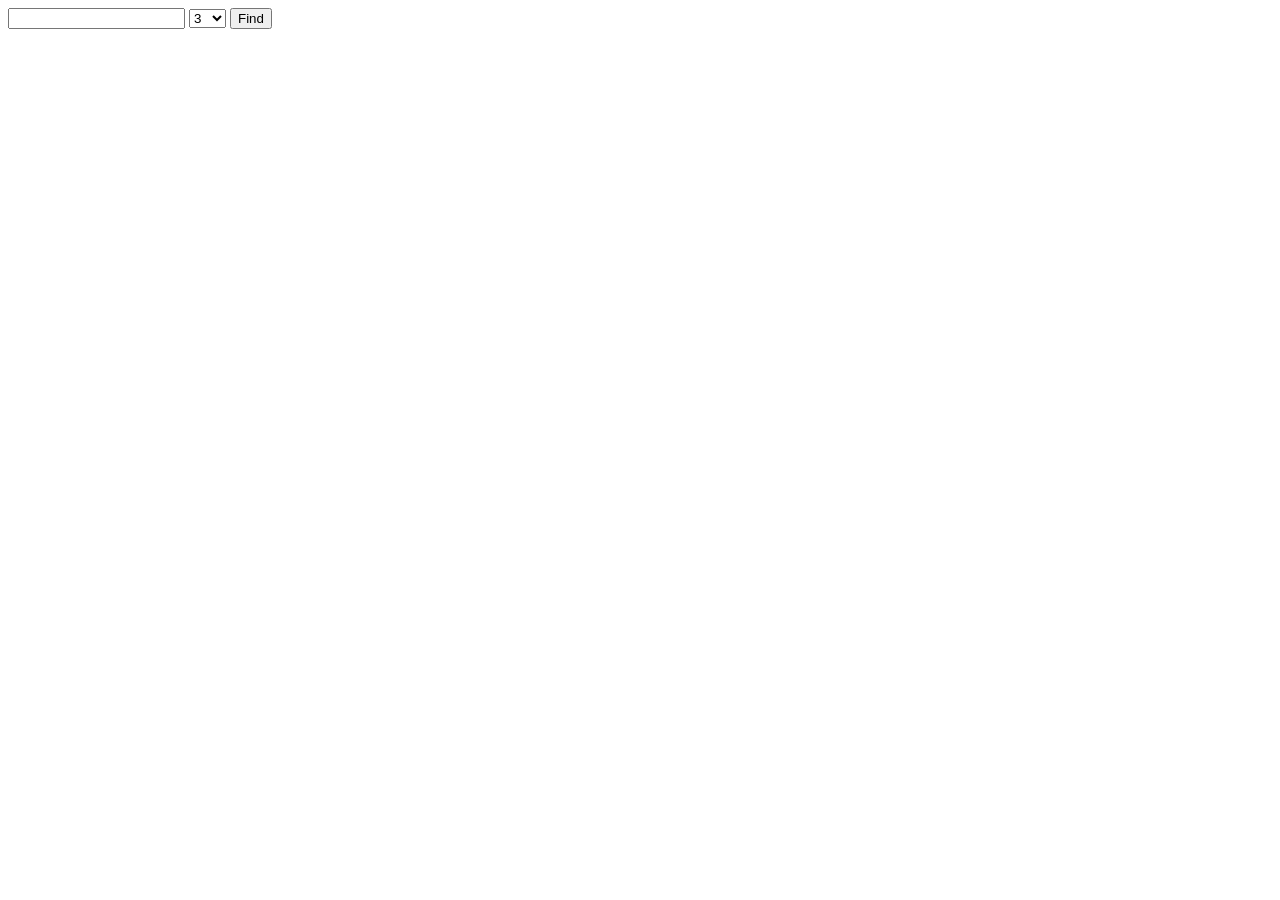
==== src/index.html @ ee22196a "Initial commit" ====
<!DOCTYPE html>
<html lang="en">
  <head>
    <meta charset="UTF-8" />
    <meta http-equiv="X-UA-Compatible" content="IE=edge" />
    <meta name="viewport" content="width=device-width, initial-scale=1.0" />
    <title>Document</title>
  </head>

  <body>
    <!-- <form action="submit" class="js-search">
        <input type="text" name="query">
        <select name="days">
            <option value="3">3</option>
            <option value="5">5</option>
            <option value="7">7</option>
            <option value="10">10</option>
            <option value="14">14</option>
        </select>
        <button>Шукати</button>
    </form>
    <ul class="js-list">

    </ul> -->

    <form action="submit" class="js-search">
      <input type="text" name="query" />
      <select name="days">
        <option value="3">3</option>
        <option value="5">5</option>
        <option value="7">7</option>
        <option value="10">10</option>
        <option value="14">14</option>
      </select>
      <button>Find</button>
    </form>
    <ul class="js-list"></ul>
    <script src="./script.js"></script>
  </body>
</html>
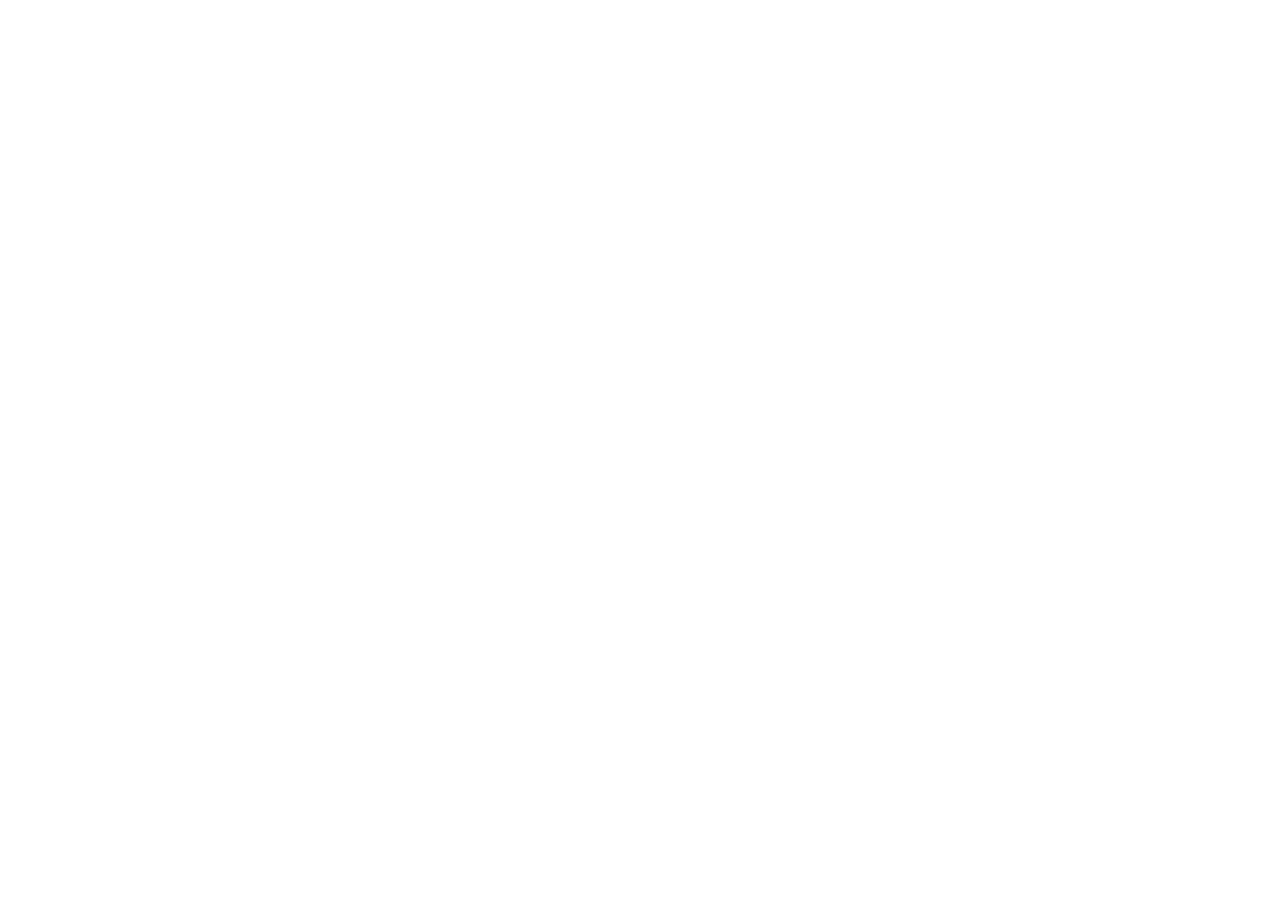
==== commit da1ec211: "fox1" ====
--- a/src/index.html
+++ b/src/index.html
@@ -3,38 +3,15 @@
   <head>
     <meta charset="UTF-8" />
     <meta http-equiv="X-UA-Compatible" content="IE=edge" />
+    <link rel="stylesheet" href="style.css" />
     <meta name="viewport" content="width=device-width, initial-scale=1.0" />
     <title>Document</title>
   </head>
 
   <body>
-    <!-- <form action="submit" class="js-search">
-        <input type="text" name="query">
-        <select name="days">
-            <option value="3">3</option>
-            <option value="5">5</option>
-            <option value="7">7</option>
-            <option value="10">10</option>
-            <option value="14">14</option>
-        </select>
-        <button>Шукати</button>
-    </form>
-    <ul class="js-list">
-
-    </ul> -->
-
-    <form action="submit" class="js-search">
-      <input type="text" name="query" />
-      <select name="days">
-        <option value="3">3</option>
-        <option value="5">5</option>
-        <option value="7">7</option>
-        <option value="10">10</option>
-        <option value="14">14</option>
-      </select>
-      <button>Find</button>
-    </form>
     <ul class="js-list"></ul>
+    <div class="js-guard"></div>
+    <button class="js-load" hidden>Load more</button>
     <script src="./script.js"></script>
   </body>
 </html>
--- a/src/style.css
+++ b/src/style.css
@@ -0,0 +1,3 @@
+li{
+    height: 650px;
+}
